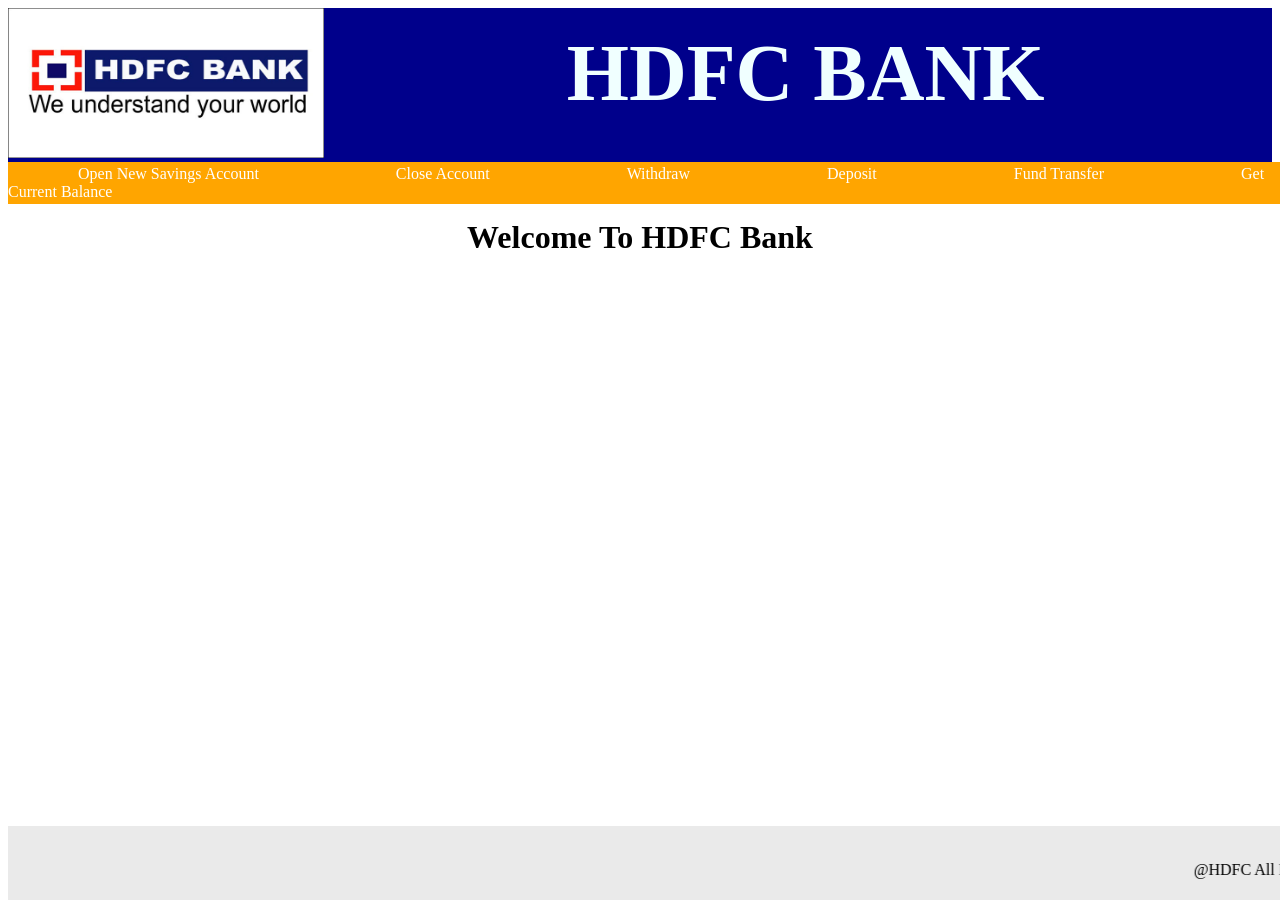
==== WebContent/index.html @ 946a3bbb "Adds the MMBankApplication(Servlet)" ====
<!DOCTYPE html>
<html>
<!-- <head>
<meta charset="ISO-8859-1">
<title>Savings Account</title>
</head>
<!DOCTYPE html>
<html lang="en"> -->
<head>
    <meta charset="UTF-8">
    <meta name="viewport" content="width=device-width, initial-scale=1.0">
    <meta http-equiv="X-UA-Compatible" content="ie=edge">
    <title>AddNewAccount</title>
    <link rel="stylesheet" type="text/css" href="css/style.css">
</head>
<body style="overflow: hidden;">
        <header>
               <h1 class="topright" style="font-size:80px;line-height:23px">HDFC BANK</h1>
                <img src="images/HDFC.jpg" style="width:25%;height:150px">
                </header> 
                <nav>   
					<a href="newSA.mm">	Open New Savings Account</a> 
					<a href="close.mm"> Close Account</a>
					<a href="withdraw.mm"> Withdraw</a>
					<a href="deposit.mm"> Deposit</a>
					<a href="fundTans.mm"> Fund Transfer</a>
					<a href="curBal.mm"> Get Current Balance</a>
                </nav> <br><br>
                
        <form>
           <center><h1>Welcome To HDFC Bank</h1> </center>
        </form>
        <div><footer id="footer">
                <marquee>
                    <img class="images/securebanking.png">
                    <img class="images/verisign.gif">
                    <p>@HDFC All Rights Reserved 2018</p>
                </marquee>
            </footer></div>
</body>
---- WebContent/css/style.css ----
.topright{
    position:relative;
    top: 5%;
    right:10%;
    float:right;
    padding-right: 8%;
    text-decoration:none;
    color: azure;

}
header{
    background-color:darkblue;
    height: 8%;
}
nav
{
    position: absolute;
    text-decoration: none;
    background-color:orange;
    padding-top: 3px;
    padding-bottom:3px;
}
nav a{
    text-decoration: none;
    padding-right: 63px;
    padding-left:70px;
    color: white;
}
table{
    font-family: arial, sans-serif;
    border-collapse: collapse;
    width: 100%;
    text-decoration: none;
}
th,td{
    border-collapse: collapse;
    padding: 5px;
    border: 1px solid #dddddd;
    text-align: left;
    text-decoration: none;
}
tr:nth-child(even) {
    background-color: #dddddd;
}
   
    #footer {
        background-color: #eaeaea;
        padding:1px;
        text-align: center;
        bottom: 0%;
        position: fixed;
        width: 100%
}
.uname,.pass {
    width: 30%;
    padding: 12px 20px;
    margin: 8px 0;
    display: inline-block;
    border: 1px solid #ccc;
    box-sizing: border-box;
}
button{
    background-color:darkblue;
    color: white;
    padding: 10px 10px;
    margin: 8px 0;
    border: none;
    cursor: pointer;
    width: 10%; 
    
}
button:hover {
    opacity: 0.8;
}
.avatar{
    text-align: center;
    margin: 24px 0 12px 0;
    width: 10%;
    border-radius: 50%;
}
.loginbtn{
    float: left;
    margin-left: 40%;
   
}
.loginbtn:hover {
    opacity: 0.8;
}
.cancelbtn{
    float: right;
    margin-right: 35%;
}
.cancelbtn:hover {
    opacity: 0.8;
}
input,select{

padding: 5px 5px;
margin: 8px 0;
display: inline-block;
border: 1px solid #ccc;
box-sizing: border-box;
}
.sub,.res{
    background-color:darkblue;
    color: white;
    padding: 10px 10px;
    border: none;
    cursor: pointer;
    width: 10%; 
}
.sub:hover {
    opacity: 0.5;
}
.res:hover {
    opacity: 0.5;
}
.imgfooter{
    float: left;
}
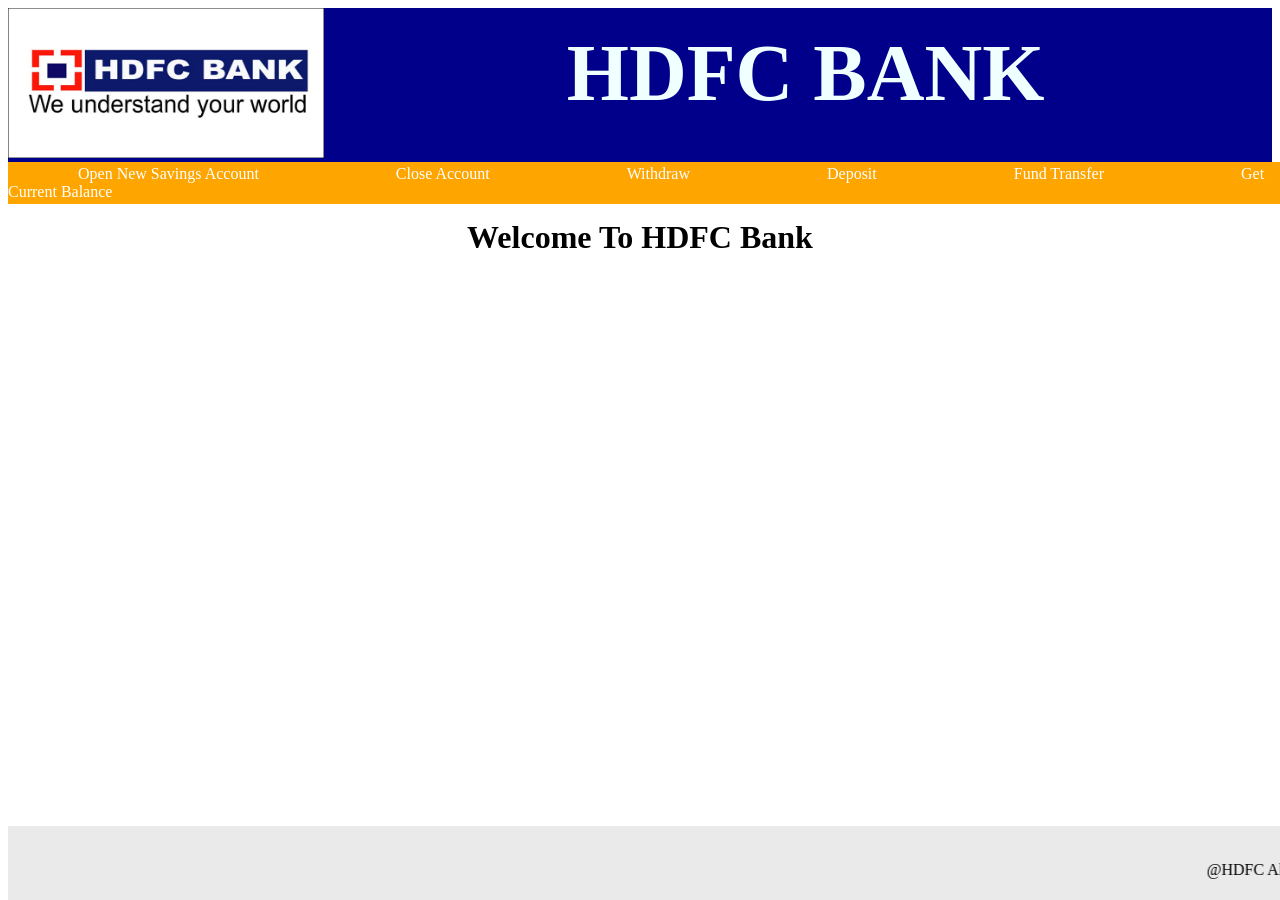
==== commit b5c6ec4c: "Updates the Html pages" ====
--- a/WebContent/index.html
+++ b/WebContent/index.html
@@ -1,11 +1,5 @@
 <!DOCTYPE html>
 <html>
-<!-- <head>
-<meta charset="ISO-8859-1">
-<title>Savings Account</title>
-</head>
-<!DOCTYPE html>
-<html lang="en"> -->
 <head>
     <meta charset="UTF-8">
     <meta name="viewport" content="width=device-width, initial-scale=1.0">
